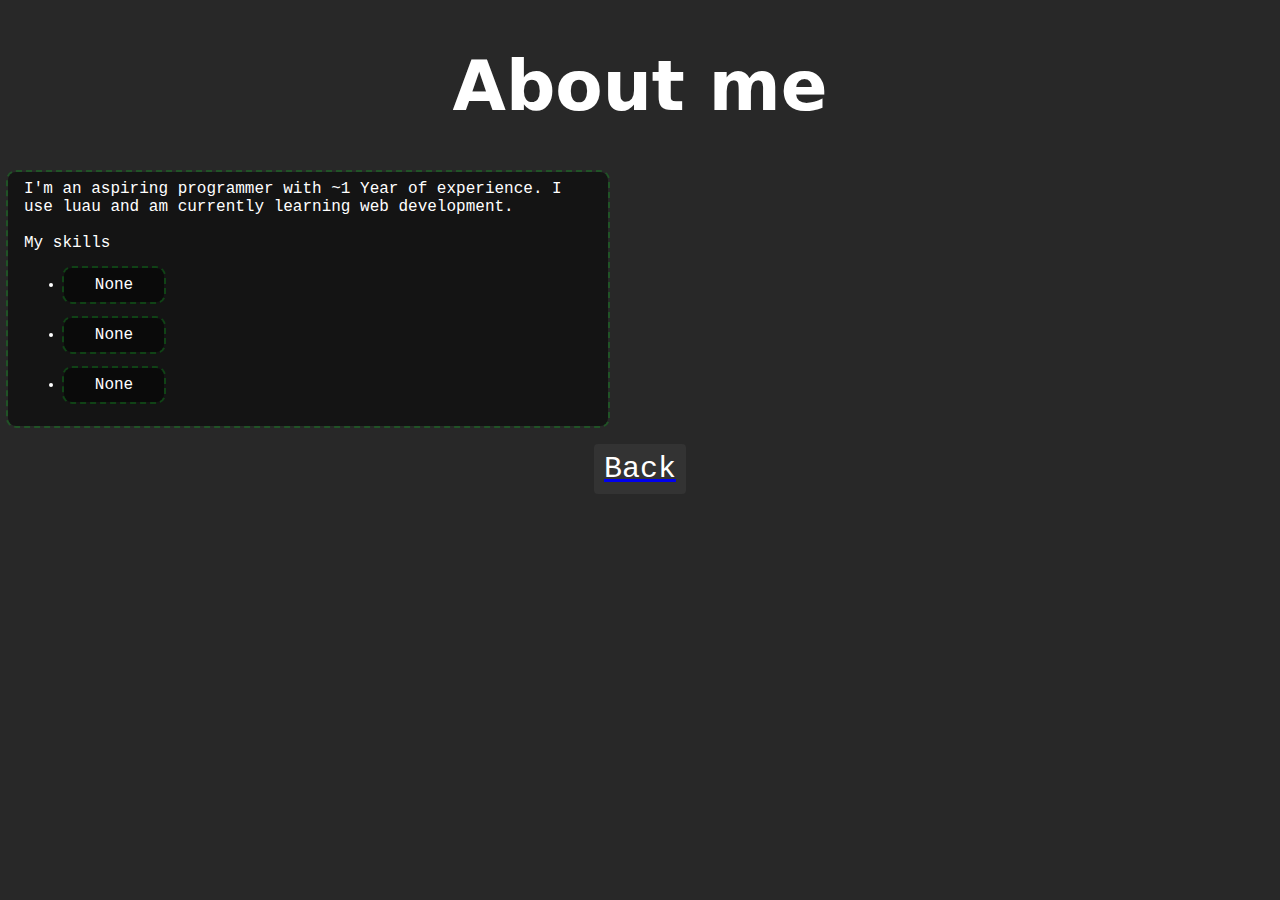
==== about/index.html @ 40904b40 "e" ====
<!DOCTYPE html>
<html lang="en">
<head>
    <link rel="shortcut icon" href="/favicons/favicon.ico" type="image/x-icon">
    <link rel="stylesheet" href="/style.css">
    <script type="text/javascript" src="/main.js"></script>
    <meta charset="UTF-8">
    <meta name="viewport" content="width=device-width, initial-scale=1.0">
    <title>About</title>
    <style>
        button {
            cursor: pointer;
        }

        h1 {
            color: rgb(255, 255, 255);
            text-align: center;
            font-family: system-ui, BlinkMacSystemFont;
            font-size: 69px ;
        }
    
        h2 {
            color: rgb(255, 255, 255);
            text-align: center;
            font-family: sans-serif;
        }

        p {
            color: rgb(255, 255, 255);
            text-align: center;
            font-family: sans-serif;
        }
    </style>
</head>

<!-- Backround-->
<body style="background-color: rgb(40, 40, 40);">
    <h1>About me</h1>

<div class="hackerbox center" contentEditable="true" onkeydown="return false;">
    I'm an aspiring programmer with ~1 Year of experience. I use luau and am currently learning web development.
    <br>
    <br>
    My skills
    <ul>
        <li><p class="hackerbox" style="width: 100px;">None</p></li>
        <li><p class="hackerbox" style="width: 100px;">None</p></li>
        <li><p class="hackerbox" style="width: 100px;">None</p></li>
    </ul>
</div>
    <br>
    <div style="display: flex; justify-content: center">
        <a href="/"><button class="button">Back</button></a>
    </div>
</body>
</html>
---- style.css ----
.button {
  font-family: 'Courier New', monospace;
  width: auto;
  height: 50px;
  background-color: #333;
  color: #fff;
  border: none;
  margin: 0px 5px;
  padding: 0px 10px;
  align-items: center;
  font-size: 30px;
  cursor: pointer;
  border-radius: 4px;
  text-decoration: none;
  transition: background-color 0.3s ease;
  display: flex;
  justify-content: center;
}

.button:hover {
  background-color: #555; /* slightly lighter background on hover */
}

.hackerbox {
  font-family: 'Courier New', monospace;
  background-color: rgba(0, 0, 0, 0.5);
  color: white;
  height: auto;
  width: 600px;
  padding-inline: 1em;
  padding-top: 0.5em;
  padding-bottom: 0.5em;
  border-radius: 0.5em;
  outline: 2px dashed rgba(0, 255, 30, 0.2);
  border: none;
  resize: none;
  box-sizing: border-box;
}

.hackerbox:focus {
  outline: 2px dashed rgba(0, 255, 30, 0.4);
}

.hamburger {
  display: none;
}

.navbar {
  display: flex;
  justify-content: space-between;
  padding: 1em;
  background-color: #333;
  color: #fff;
}

.navbar .logo {
  font-size: 1.5em;
}

.navbar .menu {
  display: flex;
}

.navbar .menu-item {
  margin-left: 1em;
}

@media (max-width: 600px) {
  .navbar {
    flex-direction: column;
    align-items: center;
  }

  .navbar .menu {
    margin-top: 1em;
  }
}
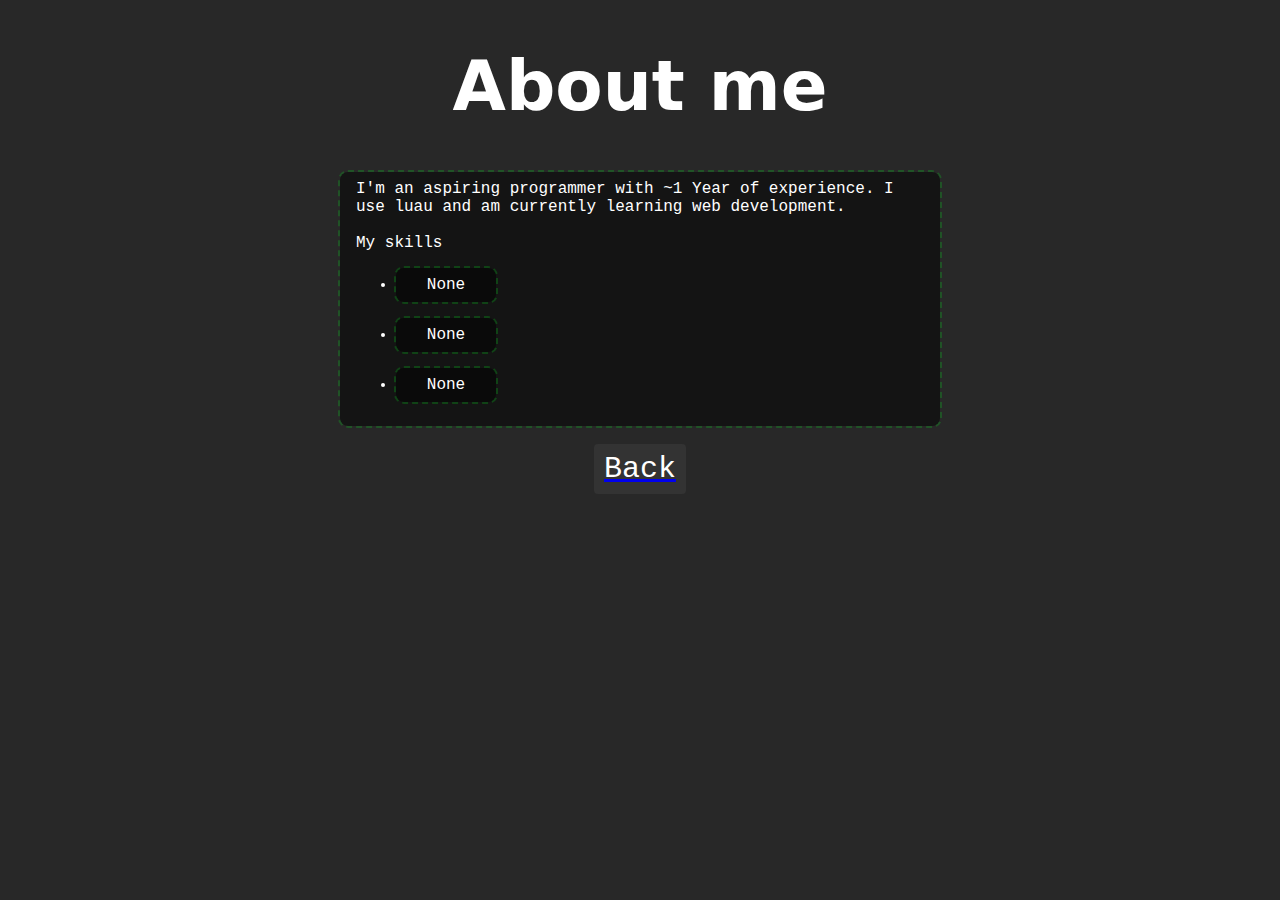
==== commit dde8342c: "e" ====
--- a/about/index.html
+++ b/about/index.html
@@ -37,7 +37,7 @@
 <body style="background-color: rgb(40, 40, 40);">
     <h1>About me</h1>
 
-<div class="hackerbox center" contentEditable="true" onkeydown="return false;">
+<div class="hackerbox center" style="margin: auto;" contentEditable="true" onkeydown="return false;">
     I'm an aspiring programmer with ~1 Year of experience. I use luau and am currently learning web development.
     <br>
     <br>
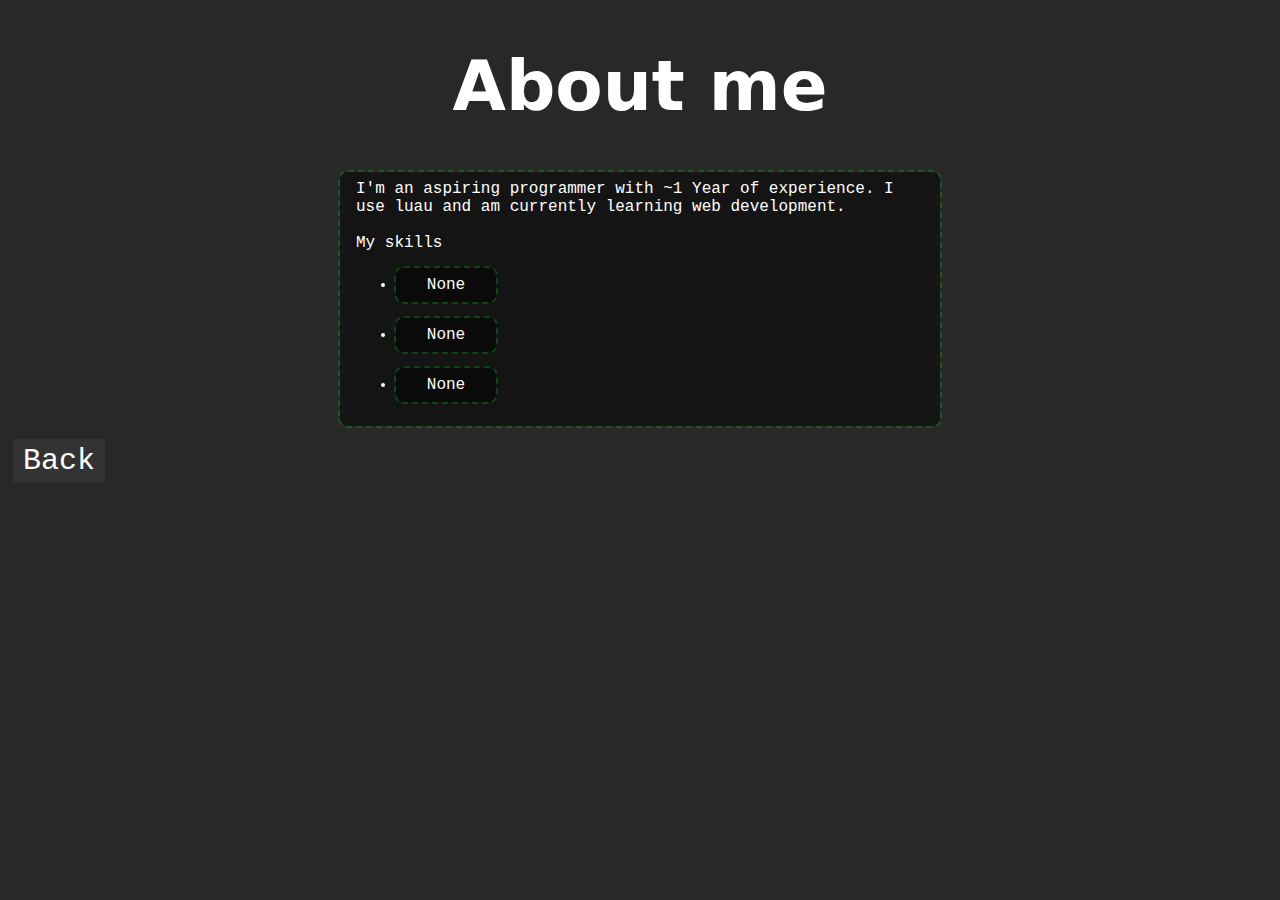
==== commit 8b783892: "e" ====
--- a/about/index.html
+++ b/about/index.html
@@ -49,8 +49,7 @@
     </ul>
 </div>
     <br>
-    <div style="display: flex; justify-content: center">
-        <a href="/"><button class="button">Back</button></a>
-    </div>
+    
+    <a href="/" class="button" style="display: inline;">Back</a>
 </body>
 </html>--- a/style.css
+++ b/style.css
@@ -1,12 +1,12 @@
 .button {
   font-family: 'Courier New', monospace;
   width: auto;
-  height: 50px;
+  height: 456px;
   background-color: #333;
   color: #fff;
   border: none;
   margin: 0px 5px;
-  padding: 0px 10px;
+  padding: 5px 10px;
   align-items: center;
   font-size: 30px;
   cursor: pointer;
@@ -39,39 +39,4 @@
 
 .hackerbox:focus {
   outline: 2px dashed rgba(0, 255, 30, 0.4);
-}
-
-.hamburger {
-  display: none;
-}
-
-.navbar {
-  display: flex;
-  justify-content: space-between;
-  padding: 1em;
-  background-color: #333;
-  color: #fff;
-}
-
-.navbar .logo {
-  font-size: 1.5em;
-}
-
-.navbar .menu {
-  display: flex;
-}
-
-.navbar .menu-item {
-  margin-left: 1em;
-}
-
-@media (max-width: 600px) {
-  .navbar {
-    flex-direction: column;
-    align-items: center;
-  }
-
-  .navbar .menu {
-    margin-top: 1em;
-  }
 }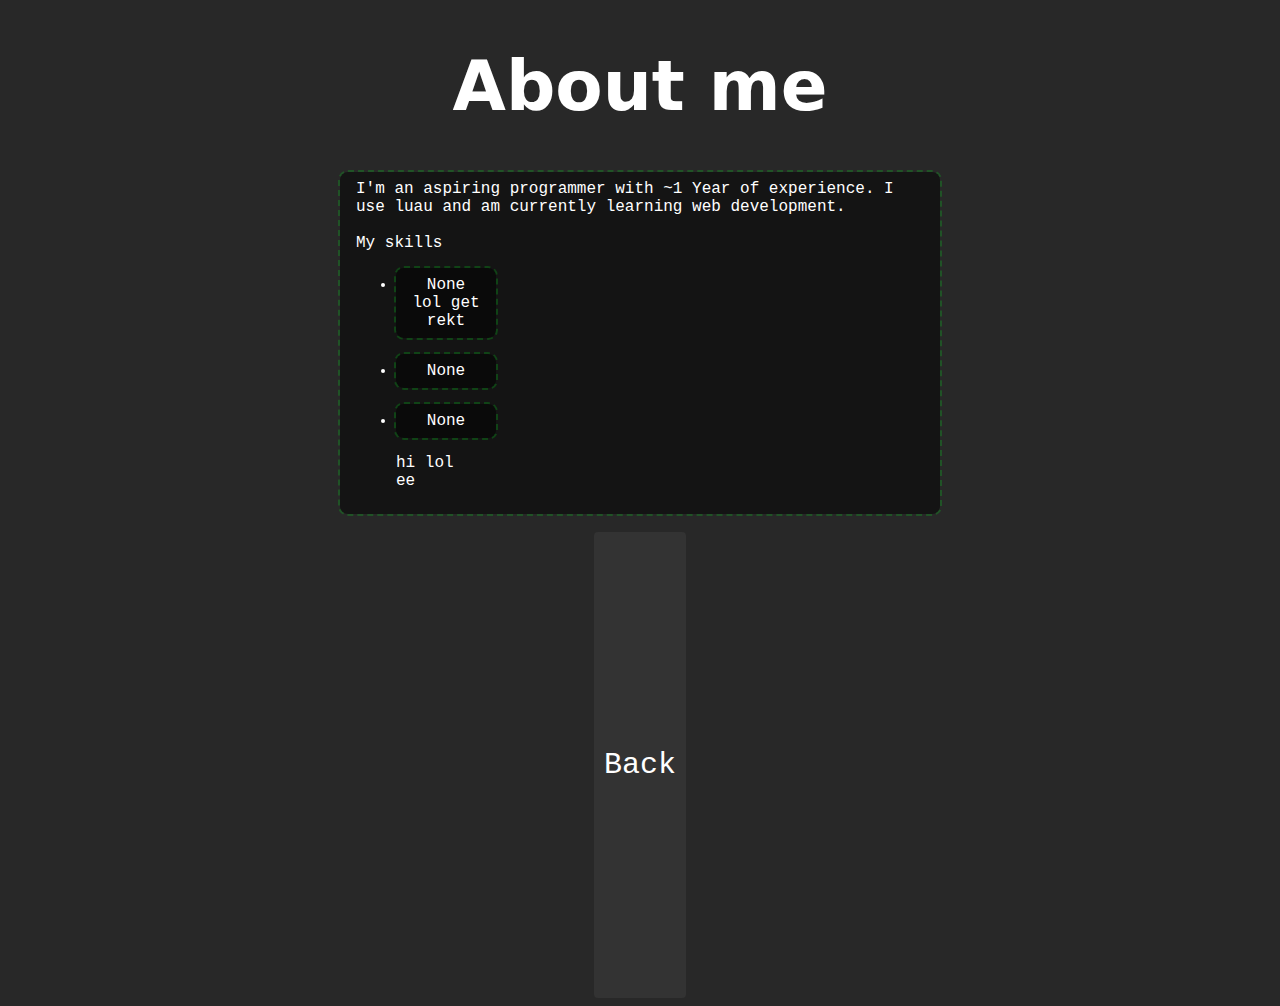
==== commit a407cc83: "e" ====
--- a/about/index.html
+++ b/about/index.html
@@ -8,10 +8,10 @@
     <meta name="viewport" content="width=device-width, initial-scale=1.0">
     <title>About</title>
     <style>
-        button {
-            cursor: pointer;
+        div {
+            justify-content: center; flex-direction: column;
         }
-
+        
         h1 {
             color: rgb(255, 255, 255);
             text-align: center;
@@ -30,6 +30,14 @@
             text-align: center;
             font-family: sans-serif;
         }
+
+       hr {
+        margin: 0;
+        width: 1em;
+        height:3px;
+        border: none;
+        background-color: white;
+       }
     </style>
 </head>
 
@@ -43,13 +51,17 @@
     <br>
     My skills
     <ul>
+        <li><p class="hackerbox" style="width: 100px;">None lol get rekt</p></li>
         <li><p class="hackerbox" style="width: 100px;">None</p></li>
         <li><p class="hackerbox" style="width: 100px;">None</p></li>
-        <li><p class="hackerbox" style="width: 100px;">None</p></li>
+        hi
+        lol<br>ee
     </ul>
 </div>
-    <br>
-    
-    <a href="/" class="button" style="display: inline;">Back</a>
+<br>
+<div style="display: flex; align-items: center;">
+    <a href="/" class="button">Back</a>
+</div>
+
 </body>
 </html>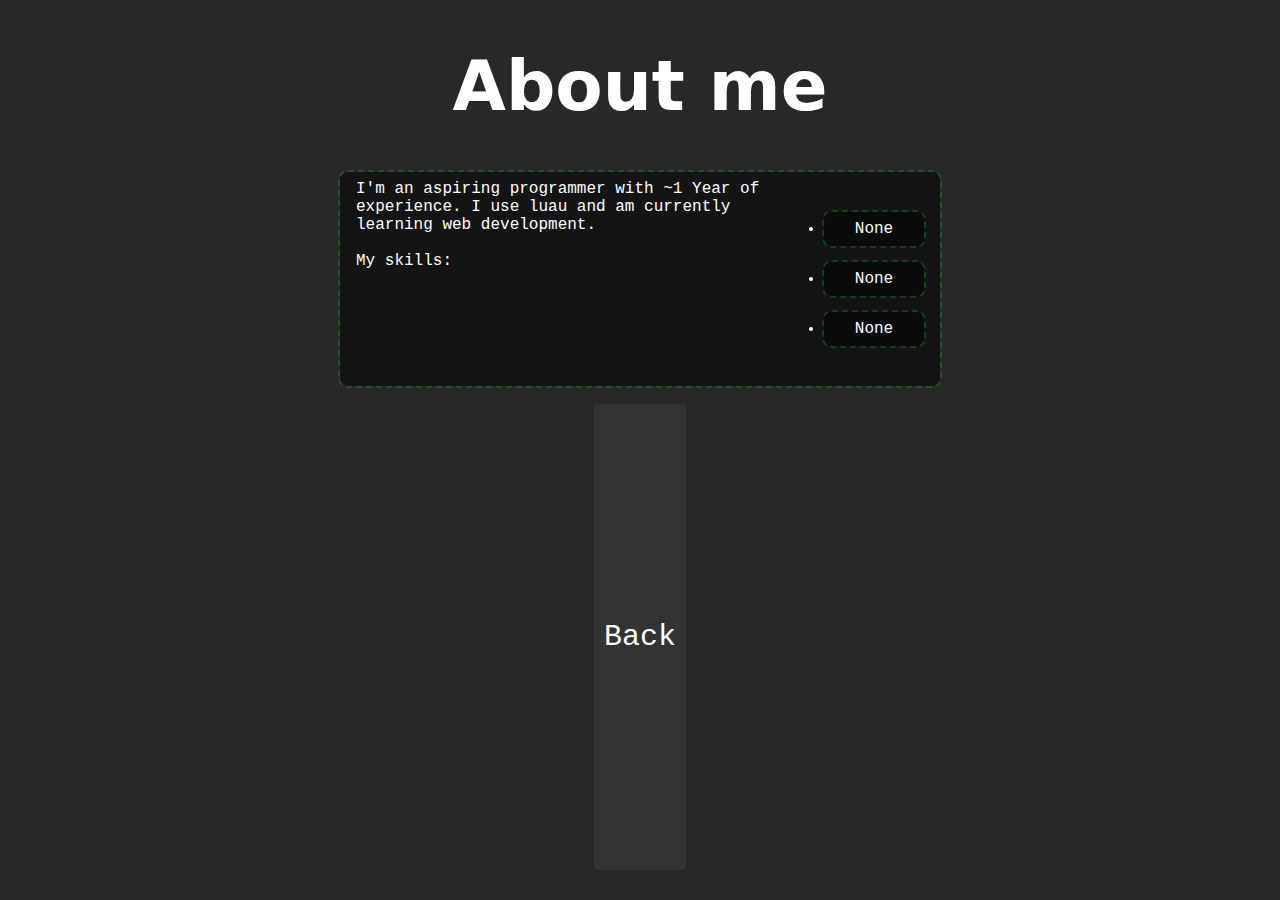
==== commit c56f62db: "e" ====
--- a/about/index.html
+++ b/about/index.html
@@ -9,7 +9,7 @@
     <title>About</title>
     <style>
         div {
-            justify-content: center; flex-direction: column;
+            display: flex; justify-content: center;
         }
         
         h1 {
@@ -49,17 +49,15 @@
     I'm an aspiring programmer with ~1 Year of experience. I use luau and am currently learning web development.
     <br>
     <br>
-    My skills
+    My skills:
     <ul>
-        <li><p class="hackerbox" style="width: 100px;">None lol get rekt</p></li>
         <li><p class="hackerbox" style="width: 100px;">None</p></li>
         <li><p class="hackerbox" style="width: 100px;">None</p></li>
-        hi
-        lol<br>ee
+        <li><p class="hackerbox" style="width: 100px;">None</p></li>
     </ul>
 </div>
 <br>
-<div style="display: flex; align-items: center;">
+<div>
     <a href="/" class="button">Back</a>
 </div>
 
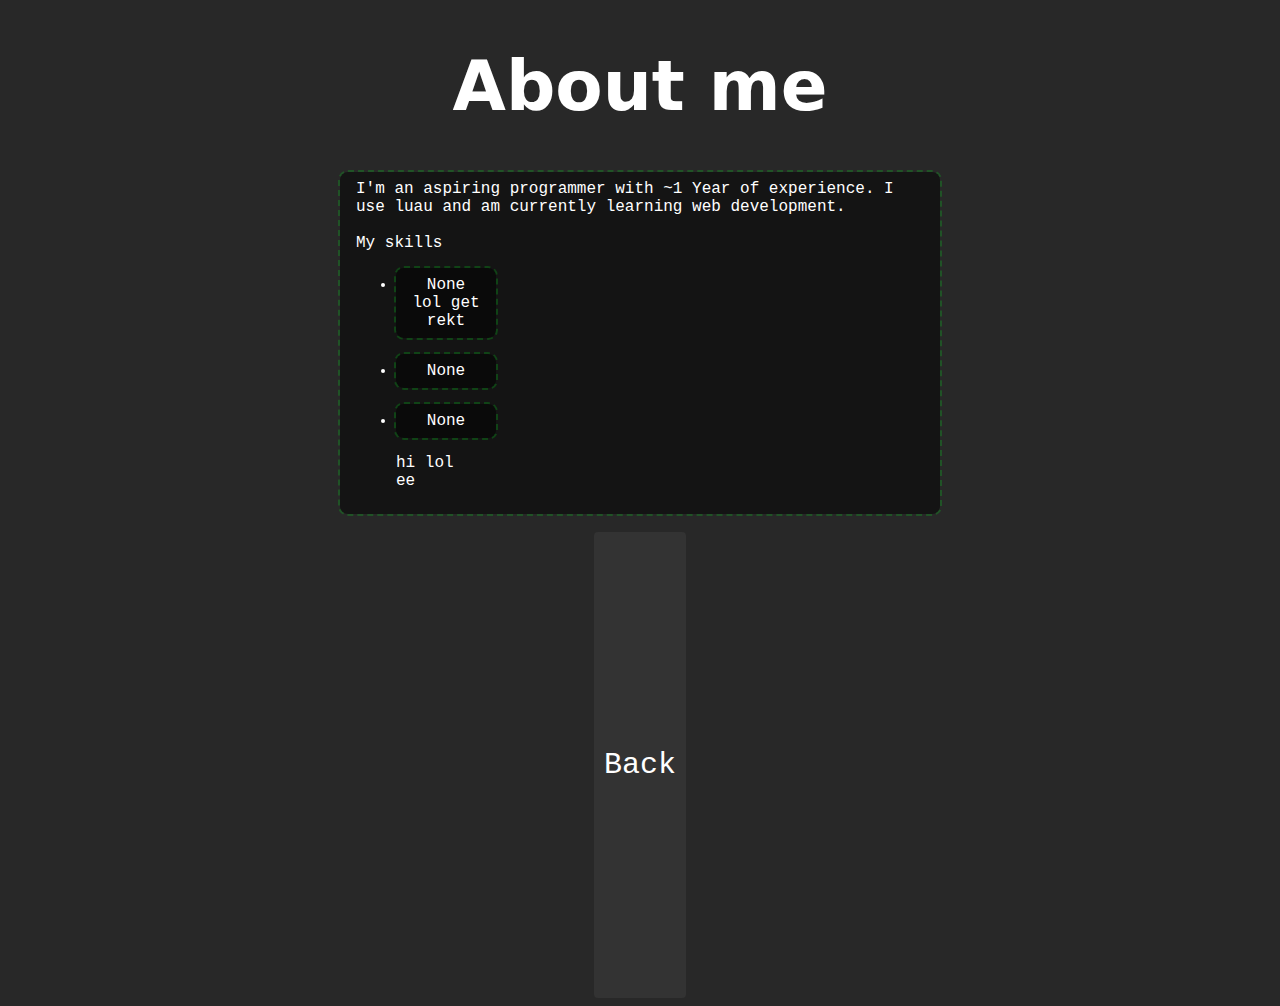
==== commit 1934c233: "e" ====
--- a/about/index.html
+++ b/about/index.html
@@ -9,7 +9,7 @@
     <title>About</title>
     <style>
         div {
-            display: flex; justify-content: center;
+            justify-content: center; flex-direction: column;
         }
         
         h1 {
@@ -49,15 +49,17 @@
     I'm an aspiring programmer with ~1 Year of experience. I use luau and am currently learning web development.
     <br>
     <br>
-    My skills:
+    My skills
     <ul>
+        <li><p class="hackerbox" style="width: 100px;">None lol get rekt</p></li>
         <li><p class="hackerbox" style="width: 100px;">None</p></li>
         <li><p class="hackerbox" style="width: 100px;">None</p></li>
-        <li><p class="hackerbox" style="width: 100px;">None</p></li>
+        hi
+        lol<br>ee
     </ul>
 </div>
 <br>
-<div>
+<div style="display: flex; align-items: center;">
     <a href="/" class="button">Back</a>
 </div>
 
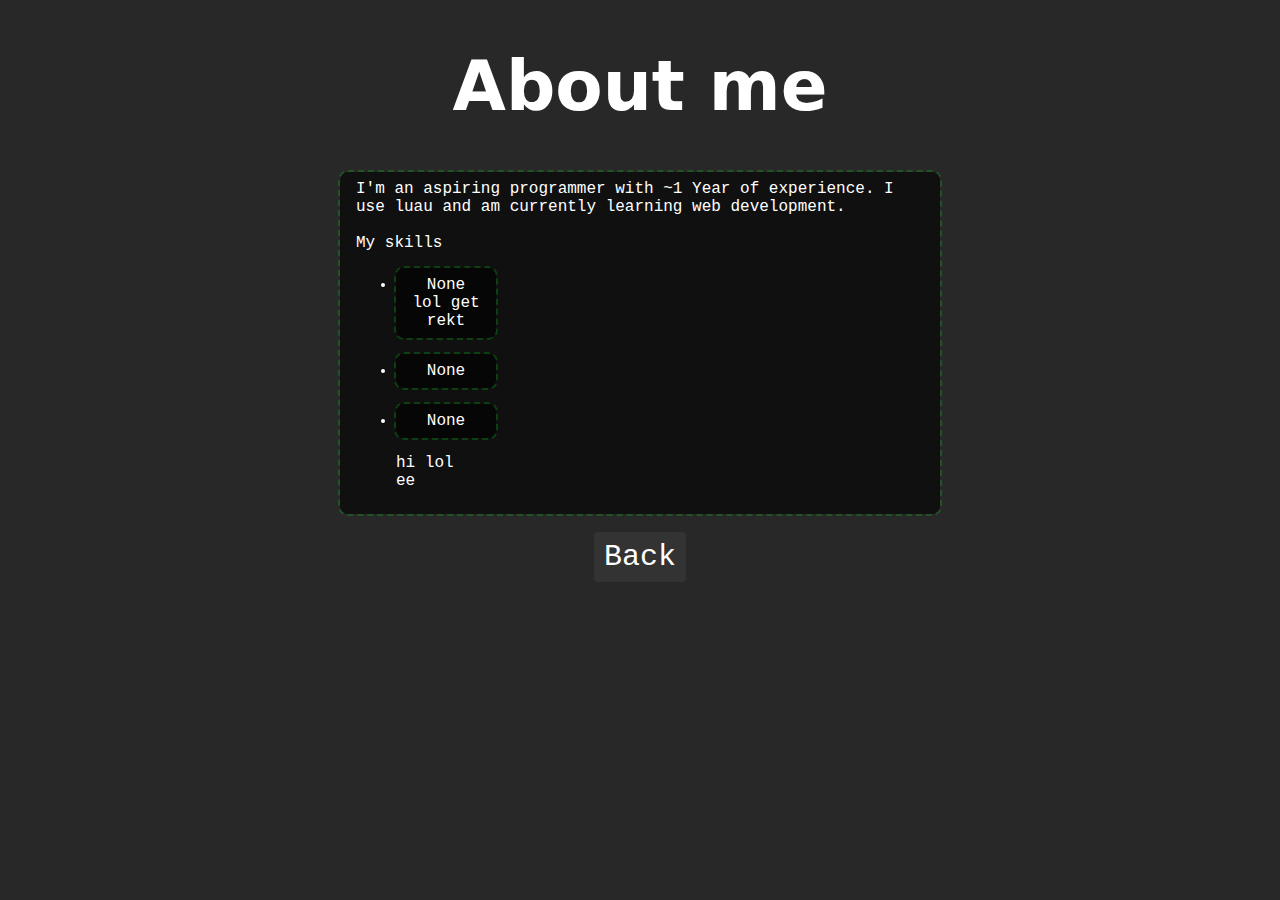
==== commit f715d4e5: "e" ====
--- a/about/index.html
+++ b/about/index.html
@@ -45,7 +45,7 @@
 <body style="background-color: rgb(40, 40, 40);">
     <h1>About me</h1>
 
-<div class="hackerbox center" style="margin: auto;" contentEditable="true" onkeydown="return false;">
+<div spellcheck="false" class="hackerbox center" style="margin: auto;" contentEditable="true" onkeydown="return false;">
     I'm an aspiring programmer with ~1 Year of experience. I use luau and am currently learning web development.
     <br>
     <br>
--- a/style.css
+++ b/style.css
@@ -1,12 +1,12 @@
 .button {
   font-family: 'Courier New', monospace;
   width: auto;
-  height: 456px;
+  height: 50px;
   background-color: #333;
   color: #fff;
   border: none;
   margin: 0px 5px;
-  padding: 5px 10px;
+  padding: 0px 10px;
   align-items: center;
   font-size: 30px;
   cursor: pointer;
@@ -23,7 +23,7 @@
 
 .hackerbox {
   font-family: 'Courier New', monospace;
-  background-color: rgba(0, 0, 0, 0.5);
+  background-color: rgba(0, 0, 0, 0.6);
   color: white;
   height: auto;
   width: 600px;
@@ -39,4 +39,17 @@
 
 .hackerbox:focus {
   outline: 2px dashed rgba(0, 255, 30, 0.4);
+}
+
+.sidebar {
+position: fixed;
+background-color: rgb(25, 25, 25);
+width: 15vw;
+height: 100vh;
+box-shadow: 3px 0 6px #0000004d;
+transition: width 0.5s;
+}
+
+#sidebar.open {
+  width: 10vw;
 }